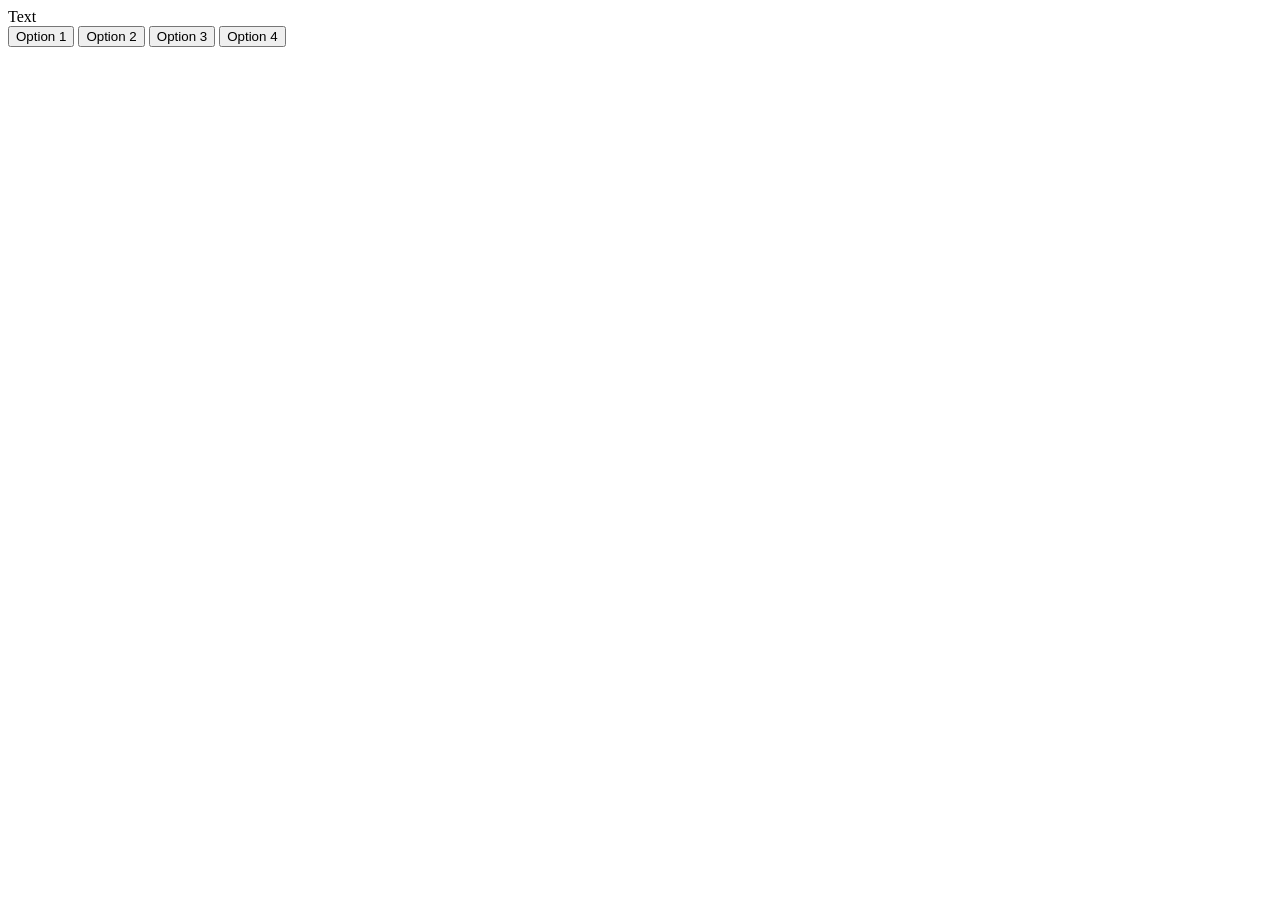
==== index.html @ ba5d1130 "Create assets folder & coding files, add base code" ====
<!DOCTYPE html>
<html lang="en">
<head>
    <meta charset="UTF-8">
    <meta http-equiv="X-UA-Compatible" content="IE=edge">
    <meta name="viewport" content="width=device-width, initial-scale=1.0">
    <title>Document</title>
</head>
<body>
    <div class="container">

        <div id="text">Text</div>
        <div id="option-buttons" class="btn-grid">
            <button class="btn">Option 1</button>
            <button class="btn">Option 2</button>
            <button class="btn">Option 3</button>
            <button class="btn">Option 4</button>
        </div>

    </div>
</body>
</html>
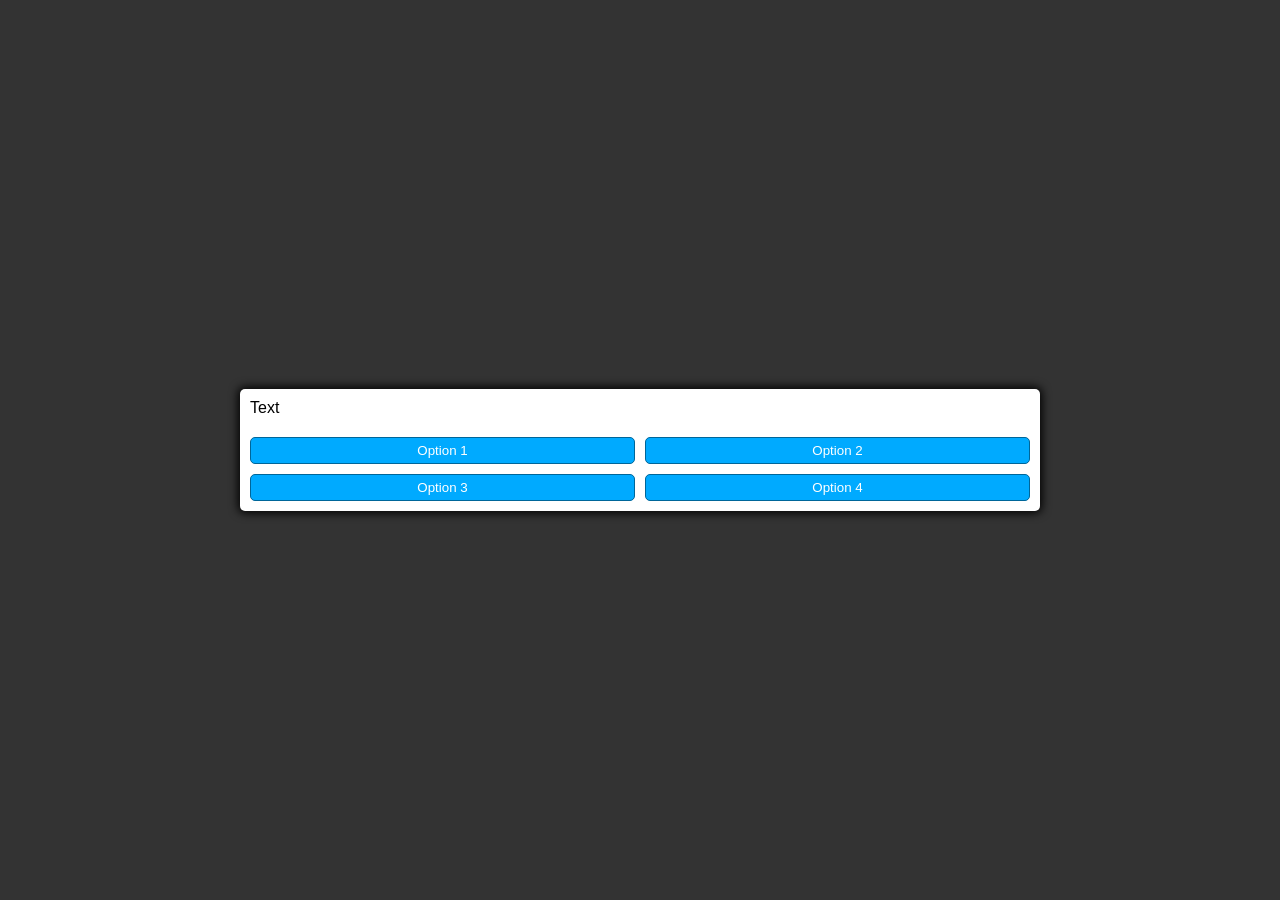
==== commit 45cccb24: "add styling to css file for body, container and buttons" ====
--- a/index.html
+++ b/index.html
@@ -4,6 +4,7 @@
     <meta charset="UTF-8">
     <meta http-equiv="X-UA-Compatible" content="IE=edge">
     <meta name="viewport" content="width=device-width, initial-scale=1.0">
+    <link href="assets/css/style.css" rel="stylesheet"> 
     <title>Document</title>
 </head>
 <body>
@@ -18,5 +19,6 @@
         </div>
 
     </div>
+    <script src="assets/js/script.js"></script>
 </body>
 </html>
--- a/assets/css/style.css
+++ b/assets/css/style.css
@@ -0,0 +1,44 @@
+*, *::before, *::after {
+    box-sizing: border-box;
+    font-family: 'Franklin Gothic Medium', 'Arial Narrow', Arial, sans-serif;
+}
+
+body {
+    padding: 0;
+    margin: 0;
+    display: flex;
+    justify-content: center;
+    align-items: center;
+    width: 100vw;
+    height: 100vh;
+    background-color: #333;
+}
+
+.container {
+    width: 800px;
+    max-width: 80%;
+    background-color: white;
+    padding: 10px;
+    border-radius: 5px;
+    box-shadow: 0 0 10px 2px;
+}
+
+.btn-grid {
+    display: grid;
+    grid-template-columns: repeat(2, auto);
+    gap: 10px;
+    margin-top: 20px;
+}
+
+.btn {
+    background-color: hsl(200, 100%, 50%);
+    border: 1px solid hsl(200, 100%, 30%);
+    border-radius: 5px;
+    padding: 5px 10px;
+    color: white;
+    outline: none;
+}
+
+.btn:hover {
+    border-color: black;
+}
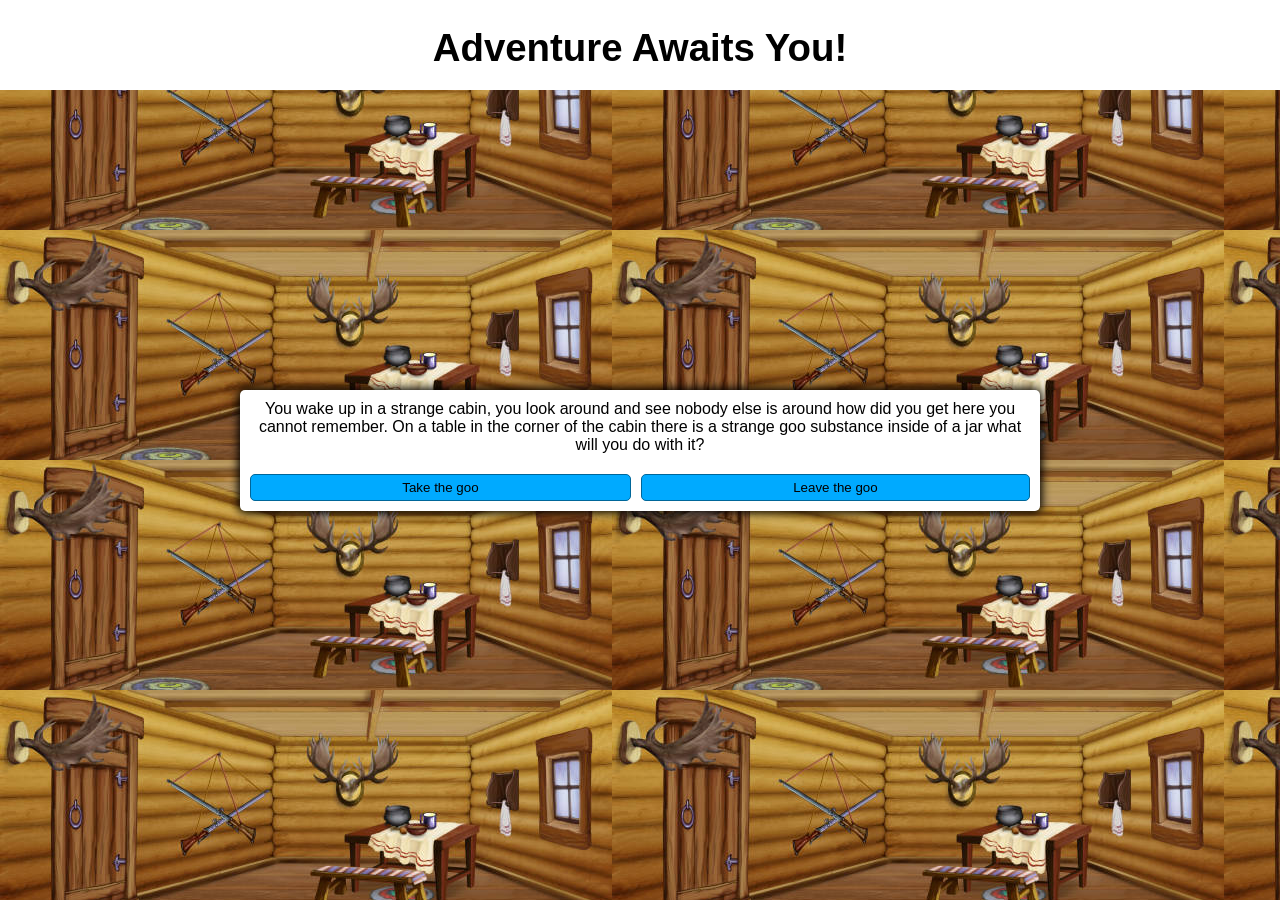
==== commit d2286ccd: "add more textnode options, add backgrounds to choices, add css style for header bar" ====
--- a/index.html
+++ b/index.html
@@ -7,7 +7,11 @@
     <link href="assets/css/style.css" rel="stylesheet"> 
     <title>Document</title>
 </head>
-<body>
+<body id="game-bg">
+    <div class="header">
+        <h1>Adventure Awaits You!</h1>
+    </div>
+
     <div class="container">
 
         <div id="text">Text</div>
--- a/assets/css/style.css
+++ b/assets/css/style.css
@@ -1,6 +1,17 @@
 *, *::before, *::after {
     box-sizing: border-box;
     font-family: 'Franklin Gothic Medium', 'Arial Narrow', Arial, sans-serif;
+}
+
+.header {
+    background-color: white;
+    position: fixed;
+    top: 0;
+    left: 0;
+    right: 0;
+    height: 90px;
+    text-align: center;
+    font-size: larger;
 }
 
 body {
@@ -21,6 +32,7 @@
     padding: 10px;
     border-radius: 5px;
     box-shadow: 0 0 10px 2px;
+    text-align: center;
 }
 
 .btn-grid {
@@ -35,7 +47,7 @@
     border: 1px solid hsl(200, 100%, 30%);
     border-radius: 5px;
     padding: 5px 10px;
-    color: white;
+    color:black;
     outline: none;
 }
 
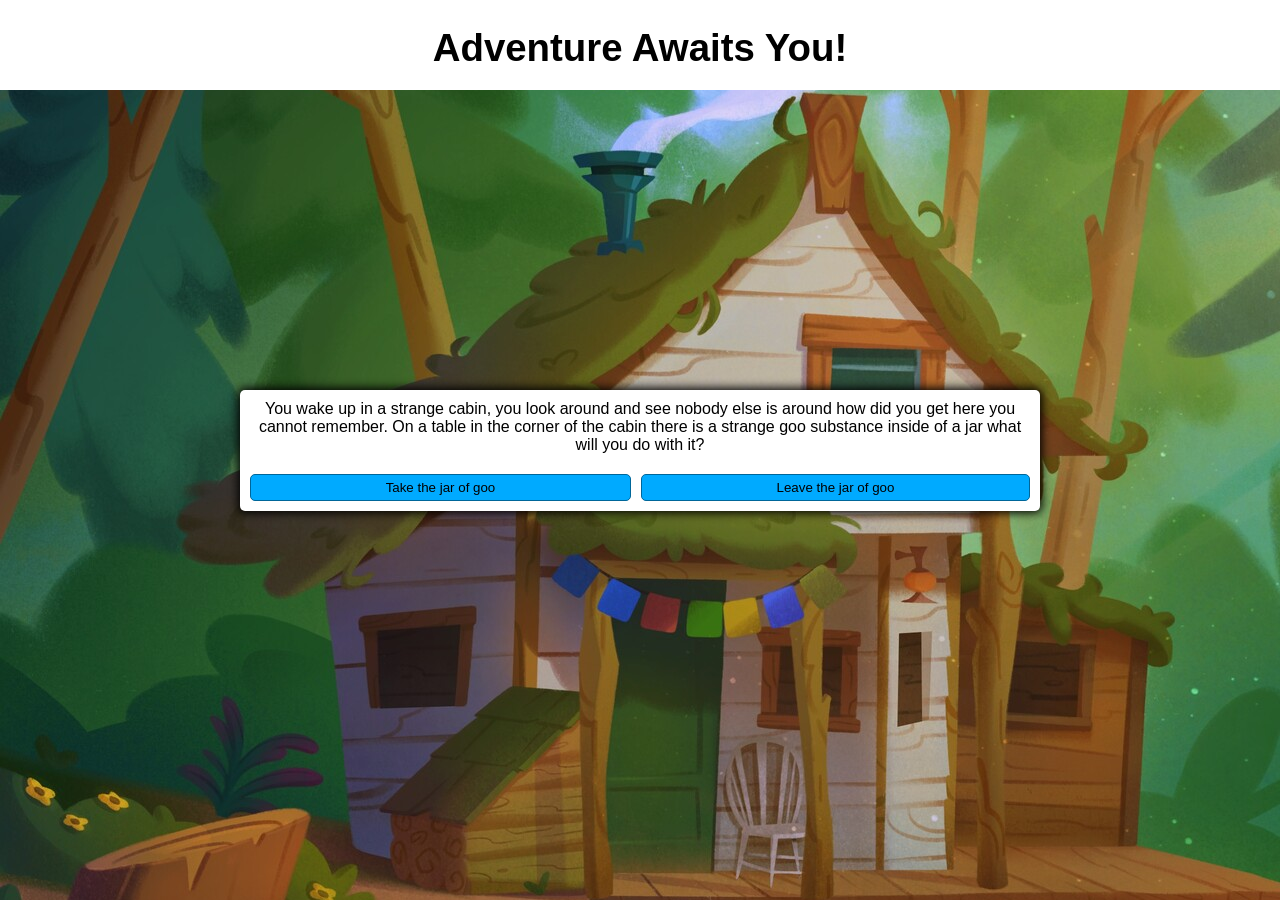
==== commit 68f6f839: "add more textnode paths for guild endings, add beg option to avoid being stuck in town with no silve" ====
--- a/index.html
+++ b/index.html
@@ -5,7 +5,7 @@
     <meta http-equiv="X-UA-Compatible" content="IE=edge">
     <meta name="viewport" content="width=device-width, initial-scale=1.0">
     <link href="assets/css/style.css" rel="stylesheet"> 
-    <title>Document</title>
+    <title>Adventure Awaits You</title>
 </head>
 <body id="game-bg">
     <div class="header">
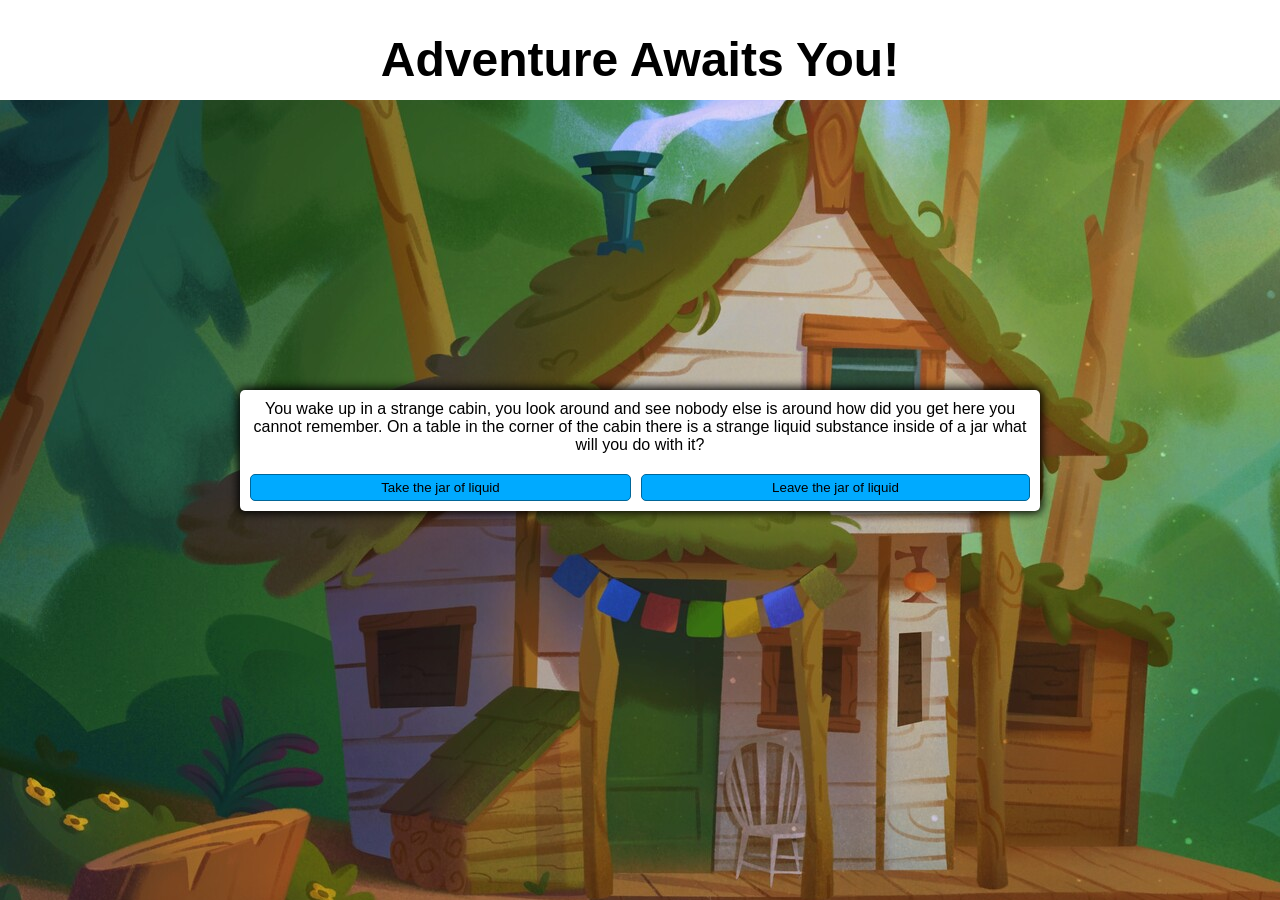
==== commit 4aa4880a: "change html to semantic tags" ====
--- a/index.html
+++ b/index.html
@@ -8,21 +8,21 @@
     <title>Adventure Awaits You</title>
 </head>
 <body id="game-bg">
-    <div class="header">
+    <header class="header">
         <h1>Adventure Awaits You!</h1>
-    </div>
+    </header>
 
-    <div class="container">
+    <main class="container">
 
-        <div id="text">Text</div>
+        <div id="text"></div>
         <div id="option-buttons" class="btn-grid">
-            <button class="btn">Option 1</button>
-            <button class="btn">Option 2</button>
-            <button class="btn">Option 3</button>
-            <button class="btn">Option 4</button>
+            <button class="btn"></button>
+            <button class="btn"></button>
+            <button class="btn"></button>
+            <button class="btn"></button>
         </div>
 
-    </div>
+    </main>
     <script src="assets/js/script.js"></script>
 </body>
 </html>
--- a/assets/css/style.css
+++ b/assets/css/style.css
@@ -9,9 +9,9 @@
     top: 0;
     left: 0;
     right: 0;
-    height: 90px;
+    height: 100px;
     text-align: center;
-    font-size: larger;
+    font-size: 1.5rem;
 }
 
 body {
